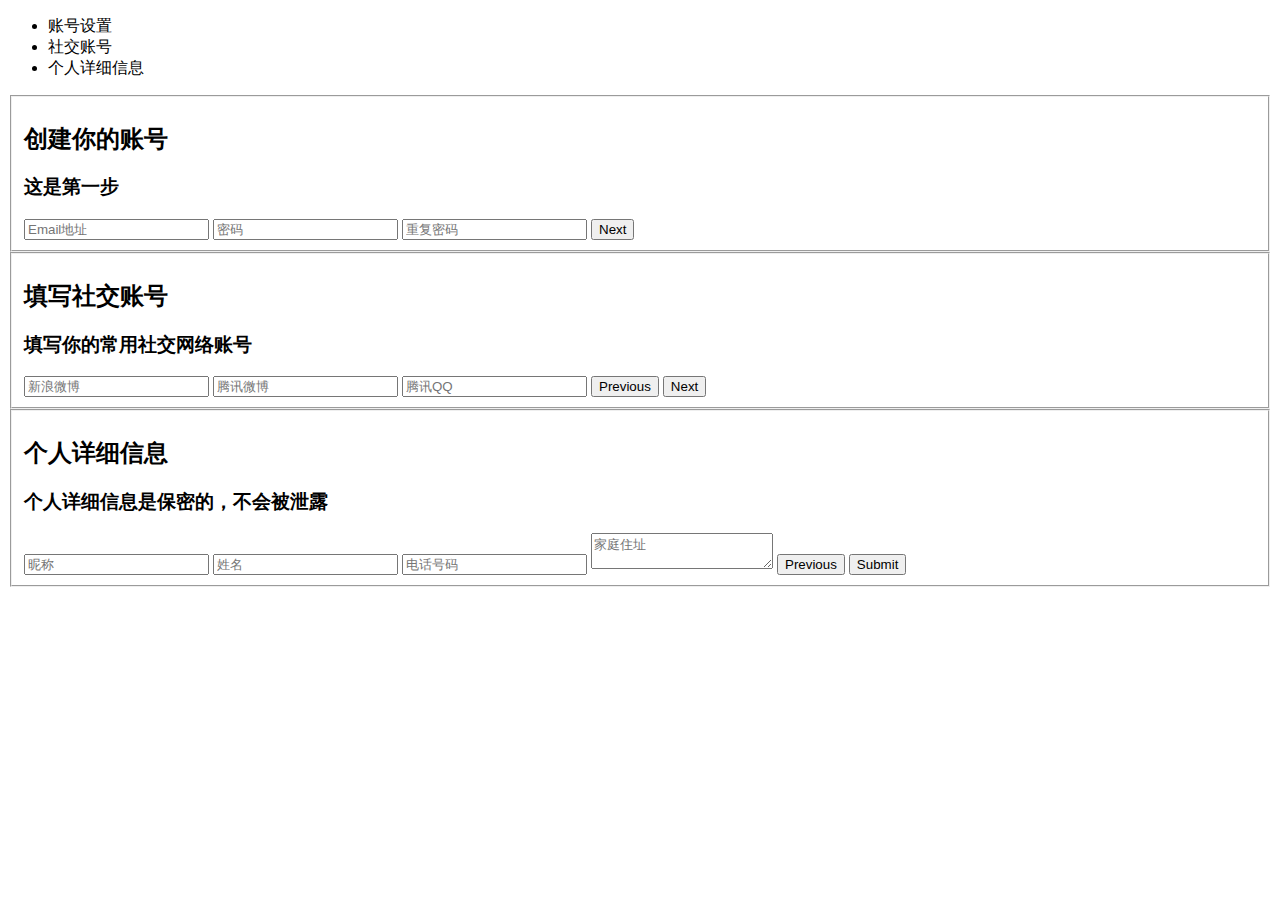
==== src/main/resources/templates/index.html @ 1000734d "初始化" ====
<!doctype html>
<html lang="zh">
<head>
	<meta charset="UTF-8">
	<meta http-equiv="X-UA-Compatible" content="IE=edge,chrome=1"> 
	<meta name="viewport" content="width=device-width, initial-scale=1.0">
	<title></title>
	<link rel='stylesheet prefetch' href='…/static/css/reset.css'>
	<link rel="stylesheet" type="text/css" href="…/static/css/default.css">
	<link rel="stylesheet" type="text/css" href="…/static/css/styles.css">
</head>
<body>
	<article class="htmleaf-content">
		<!-- multistep form -->
		<form id="msform">
			<!-- progressbar -->
			<ul id="progressbar">
				<li class="active">账号设置</li>
				<li>社交账号</li>
				<li>个人详细信息</li>
			</ul>
			<!-- fieldsets -->
			<fieldset>
				<h2 class="fs-title">创建你的账号</h2>
				<h3 class="fs-subtitle">这是第一步</h3>
				<input type="text" name="email" placeholder="Email地址" />
				<input type="password" name="pass" placeholder="密码" />
				<input type="password" name="cpass" placeholder="重复密码" />
				<input type="button" name="next" class="next action-button" value="Next" />
			</fieldset>
			<fieldset>
				<h2 class="fs-title">填写社交账号</h2>
				<h3 class="fs-subtitle">填写你的常用社交网络账号</h3>
				<input type="text" name="x-weibo" placeholder="新浪微博" />
				<input type="text" name="t-weibo" placeholder="腾讯微博" />
				<input type="text" name="qq" placeholder="腾讯QQ" />
				<input type="button" name="previous" class="previous action-button" value="Previous" />
				<input type="button" name="next" class="next action-button" value="Next" />
			</fieldset>
			<fieldset>
				<h2 class="fs-title">个人详细信息</h2>
				<h3 class="fs-subtitle">个人详细信息是保密的，不会被泄露</h3>
				<input type="text" name="fname" placeholder="昵称" />
				<input type="text" name="lname" placeholder="姓名" />
				<input type="text" name="phone" placeholder="电话号码" />
				<textarea name="address" placeholder="家庭住址"></textarea>
				<input type="button" name="previous" class="previous action-button" value="Previous" />
				<input type="submit" name="submit" class="submit action-button" value="Submit" />
			</fieldset>
		</form>
	</article>
	
	<script src="…/static/js/jquery-2.1.1.min.js"></script>
	<script src="…/static/js/jquery.easing.min.js" type="text/javascript"></script>
	<script>
	var current_fs, next_fs, previous_fs;
	var left, opacity, scale;
	var animating;
	$('.next').click(function () {
	    if (animating)
	        return false;
	    animating = true;
	    current_fs = $(this).parent();
	    next_fs = $(this).parent().next();
	    $('#progressbar li').eq($('fieldset').index(next_fs)).addClass('active');
	    next_fs.show();
	    current_fs.animate({ opacity: 0 }, {
	        step: function (now, mx) {
	            scale = 1 - (1 - now) * 0.2;
	            left = now * 50 + '%';
	            opacity = 1 - now;
	            current_fs.css({ 'transform': 'scale(' + scale + ')' });
	            next_fs.css({
	                'left': left,
	                'opacity': opacity
	            });
	        },
	        duration: 800,
	        complete: function () {
	            current_fs.hide();
	            animating = false;
	        },
	        easing: 'easeInOutBack'
	    });
	});
	$('.previous').click(function () {
	    if (animating)
	        return false;
	    animating = true;
	    current_fs = $(this).parent();
	    previous_fs = $(this).parent().prev();
	    $('#progressbar li').eq($('fieldset').index(current_fs)).removeClass('active');
	    previous_fs.show();
	    current_fs.animate({ opacity: 0 }, {
	        step: function (now, mx) {
	            scale = 0.8 + (1 - now) * 0.2;
	            left = (1 - now) * 50 + '%';
	            opacity = 1 - now;
	            current_fs.css({ 'left': left });
	            previous_fs.css({
	                'transform': 'scale(' + scale + ')',
	                'opacity': opacity
	            });
	        },
	        duration: 800,
	        complete: function () {
	            current_fs.hide();
	            animating = false;
	        },
	        easing: 'easeInOutBack'
	    });
	});
	$('.submit').click(function () {
	    return false;
	});
	</script>
</body>
</html>
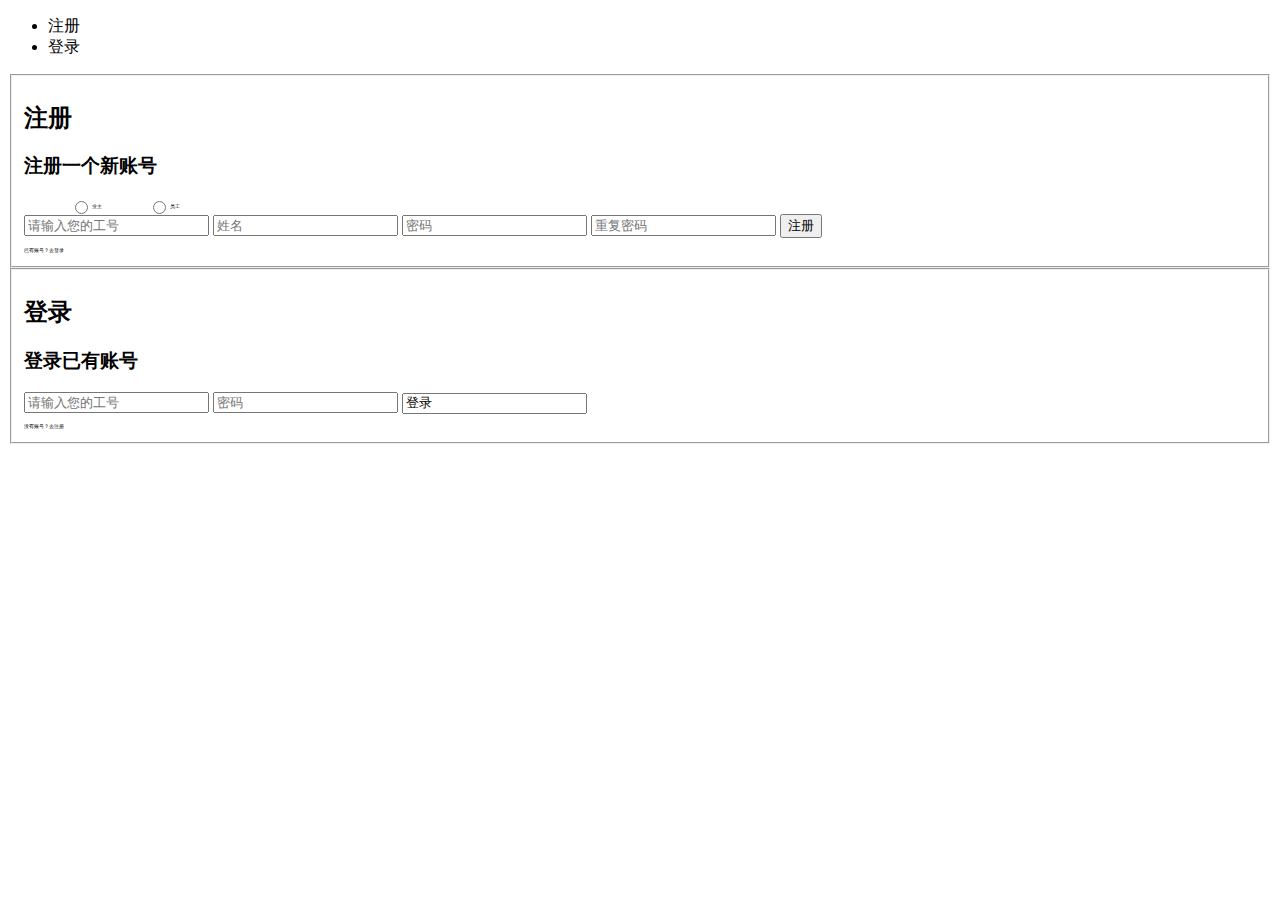
==== commit 412de1bf: "代码提交" ====
--- a/src/main/resources/templates/index.html
+++ b/src/main/resources/templates/index.html
@@ -1,118 +1,205 @@
 <!doctype html>
-<html lang="zh">
+<html lang="zh" xmlns:th="http://www.thymeleaf.org">
 <head>
-	<meta charset="UTF-8">
-	<meta http-equiv="X-UA-Compatible" content="IE=edge,chrome=1"> 
-	<meta name="viewport" content="width=device-width, initial-scale=1.0">
-	<title></title>
-	<link rel='stylesheet prefetch' href='…/static/css/reset.css'>
-	<link rel="stylesheet" type="text/css" href="…/static/css/default.css">
-	<link rel="stylesheet" type="text/css" href="…/static/css/styles.css">
+    <meta charset="UTF-8">
+    <meta http-equiv="X-UA-Compatible" content="IE=edge,chrome=1">
+    <meta name="viewport" content="width=device-width, initial-scale=1.0">
+    <title></title>
+    <link rel='stylesheet prefetch' th:href='@{/css/reset.css}'>
+    <link rel="stylesheet" type="text/css" th:href="@{/css/default.css}">
+    <link rel="stylesheet" type="text/css" th:href="@{/css/styles.css}">
 </head>
 <body>
-	<article class="htmleaf-content">
-		<!-- multistep form -->
-		<form id="msform">
-			<!-- progressbar -->
-			<ul id="progressbar">
-				<li class="active">账号设置</li>
-				<li>社交账号</li>
-				<li>个人详细信息</li>
-			</ul>
-			<!-- fieldsets -->
-			<fieldset>
-				<h2 class="fs-title">创建你的账号</h2>
-				<h3 class="fs-subtitle">这是第一步</h3>
-				<input type="text" name="email" placeholder="Email地址" />
-				<input type="password" name="pass" placeholder="密码" />
-				<input type="password" name="cpass" placeholder="重复密码" />
-				<input type="button" name="next" class="next action-button" value="Next" />
-			</fieldset>
-			<fieldset>
-				<h2 class="fs-title">填写社交账号</h2>
-				<h3 class="fs-subtitle">填写你的常用社交网络账号</h3>
-				<input type="text" name="x-weibo" placeholder="新浪微博" />
-				<input type="text" name="t-weibo" placeholder="腾讯微博" />
-				<input type="text" name="qq" placeholder="腾讯QQ" />
-				<input type="button" name="previous" class="previous action-button" value="Previous" />
-				<input type="button" name="next" class="next action-button" value="Next" />
-			</fieldset>
-			<fieldset>
-				<h2 class="fs-title">个人详细信息</h2>
-				<h3 class="fs-subtitle">个人详细信息是保密的，不会被泄露</h3>
-				<input type="text" name="fname" placeholder="昵称" />
-				<input type="text" name="lname" placeholder="姓名" />
-				<input type="text" name="phone" placeholder="电话号码" />
-				<textarea name="address" placeholder="家庭住址"></textarea>
-				<input type="button" name="previous" class="previous action-button" value="Previous" />
-				<input type="submit" name="submit" class="submit action-button" value="Submit" />
-			</fieldset>
-		</form>
-	</article>
-	
-	<script src="…/static/js/jquery-2.1.1.min.js"></script>
-	<script src="…/static/js/jquery.easing.min.js" type="text/javascript"></script>
-	<script>
-	var current_fs, next_fs, previous_fs;
-	var left, opacity, scale;
-	var animating;
-	$('.next').click(function () {
-	    if (animating)
-	        return false;
-	    animating = true;
-	    current_fs = $(this).parent();
-	    next_fs = $(this).parent().next();
-	    $('#progressbar li').eq($('fieldset').index(next_fs)).addClass('active');
-	    next_fs.show();
-	    current_fs.animate({ opacity: 0 }, {
-	        step: function (now, mx) {
-	            scale = 1 - (1 - now) * 0.2;
-	            left = now * 50 + '%';
-	            opacity = 1 - now;
-	            current_fs.css({ 'transform': 'scale(' + scale + ')' });
-	            next_fs.css({
-	                'left': left,
-	                'opacity': opacity
-	            });
-	        },
-	        duration: 800,
-	        complete: function () {
-	            current_fs.hide();
-	            animating = false;
-	        },
-	        easing: 'easeInOutBack'
-	    });
-	});
-	$('.previous').click(function () {
-	    if (animating)
-	        return false;
-	    animating = true;
-	    current_fs = $(this).parent();
-	    previous_fs = $(this).parent().prev();
-	    $('#progressbar li').eq($('fieldset').index(current_fs)).removeClass('active');
-	    previous_fs.show();
-	    current_fs.animate({ opacity: 0 }, {
-	        step: function (now, mx) {
-	            scale = 0.8 + (1 - now) * 0.2;
-	            left = (1 - now) * 50 + '%';
-	            opacity = 1 - now;
-	            current_fs.css({ 'left': left });
-	            previous_fs.css({
-	                'transform': 'scale(' + scale + ')',
-	                'opacity': opacity
-	            });
-	        },
-	        duration: 800,
-	        complete: function () {
-	            current_fs.hide();
-	            animating = false;
-	        },
-	        easing: 'easeInOutBack'
-	    });
-	});
-	$('.submit').click(function () {
-	    return false;
-	});
-	</script>
+<article class="htmleaf-content">
+    <!-- multistep form -->
+    <form id="msform" action="#" method="post">
+        <!-- progressbar -->
+        <ul id="progressbar">
+            <li class="active">注册</li>
+            <li>登录</li>
+        </ul>
+        <!-- fieldsets -->
+        <fieldset>
+            <h2 class="fs-title">注册</h2>
+            <h3 class="fs-subtitle">注册一个新账号</h3>
+            <div style="display: flex;">
+                <input style="display: block; width: 15px; margin-left: 50px"
+                       name="role" type="radio" value="0"/>
+                <p style="font-size: 5px">业主</p>
+                <input style="display: block; width: 15px; margin-left: 50px"
+                       name="role" type="radio" value="1"/>
+                <p style="font-size: 5px">员工</p>
+            </div>
+            <input type="text" name="username" id="username" placeholder="请输入您的工号"/>
+            <input type="text" name="nickname"
+                   id="nickname" placeholder="姓名"/> <input type="password"
+                                                           name="password" id="password" placeholder="密码"/> <input
+                type="password" id="rppassword" placeholder="重复密码"/> <input
+                id="register" type="button" class="action-button" value="注册"/> </br>
+            <a id="next" name="next" class="next " style="font-size: 5px">已有账号？去登录</a>
+        </fieldset>
+        <fieldset>
+            <h2 class="fs-title">登录</h2>
+            <h3 class="fs-subtitle">登录已有账号</h3>
+            <input type="text" name="loginusername" id="loginusername" placeholder="请输入您的工号"/>
+            <input type="password" name="loginpassword" id="loginpassword" placeholder="密码"/>
+            <input id="login" name="submit" class="submit action-button" value="登录"/></br>
+            <a  name="previous" class="previous " style="font-size: 5px" >没有账号？去注册</a>
+        </fieldset>
+    </form>
+</article>
+
+<script th:src="@{/js/jquery-2.1.1.min.js}"></script>
+<script th:src="@{/js/jquery.easing.min.js}" type="text/javascript"></script>
+<script>
+    var current_fs, next_fs, previous_fs;
+    var left, opacity, scale;
+    var animating;
+    $('.next').click(function () {
+        if (animating)
+            return false;
+        animating = true;
+        current_fs = $(this).parent();
+        next_fs = $(this).parent().next();
+        $('#progressbar li').eq($('fieldset').index(next_fs)).addClass('active');
+        next_fs.show();
+        current_fs.animate({opacity: 0}, {
+            step: function (now, mx) {
+                scale = 1 - (1 - now) * 0.2;
+                left = now * 50 + '%';
+                opacity = 1 - now;
+                current_fs.css({'transform': 'scale(' + scale + ')'});
+                next_fs.css({
+                    'left': left,
+                    'opacity': opacity
+                });
+            },
+            duration: 800,
+            complete: function () {
+                current_fs.hide();
+                animating = false;
+            },
+            easing: 'easeInOutBack'
+        });
+    });
+    $('.previous').click(function () {
+        if (animating)
+            return false;
+        animating = true;
+        current_fs = $(this).parent();
+        previous_fs = $(this).parent().prev();
+        $('#progressbar li').eq($('fieldset').index(current_fs)).removeClass('active');
+        previous_fs.show();
+        current_fs.animate({opacity: 0}, {
+            step: function (now, mx) {
+                scale = 0.8 + (1 - now) * 0.2;
+                left = (1 - now) * 50 + '%';
+                opacity = 1 - now;
+                current_fs.css({'left': left});
+                previous_fs.css({
+                    'transform': 'scale(' + scale + ')',
+                    'opacity': opacity
+                });
+            },
+            duration: 800,
+            complete: function () {
+                current_fs.hide();
+                animating = false;
+            },
+            easing: 'easeInOutBack'
+        });
+    });
+
+    $('.submit').click(function () {
+        return false;
+    });
+
+    $('#login').click(function () {
+        var loginusername = $("#loginusername").val()
+        var loginpassword = $("#loginpassword").val()
+
+        if ((!loginusername)  || (!loginpassword) ) {
+            alert('请输入用户名和密码')
+            return false
+        }
+
+        $.ajax({
+            url: '/bus/login/login',
+            type: 'post',
+            dataType: 'json',
+            contentType: 'application/json',
+            data: JSON.stringify({ username: loginusername, password: loginpassword}),
+            async: true,
+            success: function (data) {
+                if (data != null) {
+                     console.log(data)
+                    // alert('flag : ' + data.flag + " , hintMessage : " + data.hintMessage);
+                    if (data.flag = 'success') {
+                        alert(data.hintMessage)
+                        window.localStorage.setItem('username',loginusername)
+                        window.localStorage.setItem('role',data.role)
+                        window.location.href="toHome"
+                    }
+                }
+            }
+        })
+        });
+
+        $('#register').click(function () {
+            if (!$("input[type='radio']:checked").val()) {
+                alert('请选择您的角色')
+                return false
+            }
+            if (!$("#username").val()) {
+                alert('输入您的工号')
+                return false
+            }
+            if (!$("#nickname").val()) {
+                alert('请设置您的称呼')
+                return false
+            }
+            if (!$("#password").val()) {
+                alert('请设置您的密码')
+                return false
+            } else if ($("#password").val().length < 6 || $("#password").val().length > 12) {
+                alert("密码长度在6—12之间")
+                return false
+            }
+            if (!$("#rppassword").val()) {
+                alert('请确认您的密码')
+                return false
+            }
+            if ($("#password").val() != $("#rppassword").val()) {
+                alert('两次输入的密码不一致，请重新输入')
+                return false
+            }
+
+            var role = $("input[type='radio']:checked").val()
+            var username = $("#username").val()
+            var password = $("#password").val()
+            var nickname = $("#nickname").val()
+
+            $.ajax({
+                url: '/bus/login/register',
+                type: 'post',
+                dataType: 'json',
+                contentType: 'application/json',
+                data: JSON.stringify({role: role, username: username, password: password, nickname: nickname}),
+                async: true,
+                success: function (data) {
+                    if (data != null) {
+                        // console.log(data)
+                        // alert('flag : ' + data.flag + " , hintMessage : " + data.hintMessage);
+                        if (data.flag = 'success') {
+                            alert(data.hintMessage)
+                        }
+                        $('.next').click();
+                    }
+                }
+            });
+        
+
+    });
+</script>
 </body>
 </html>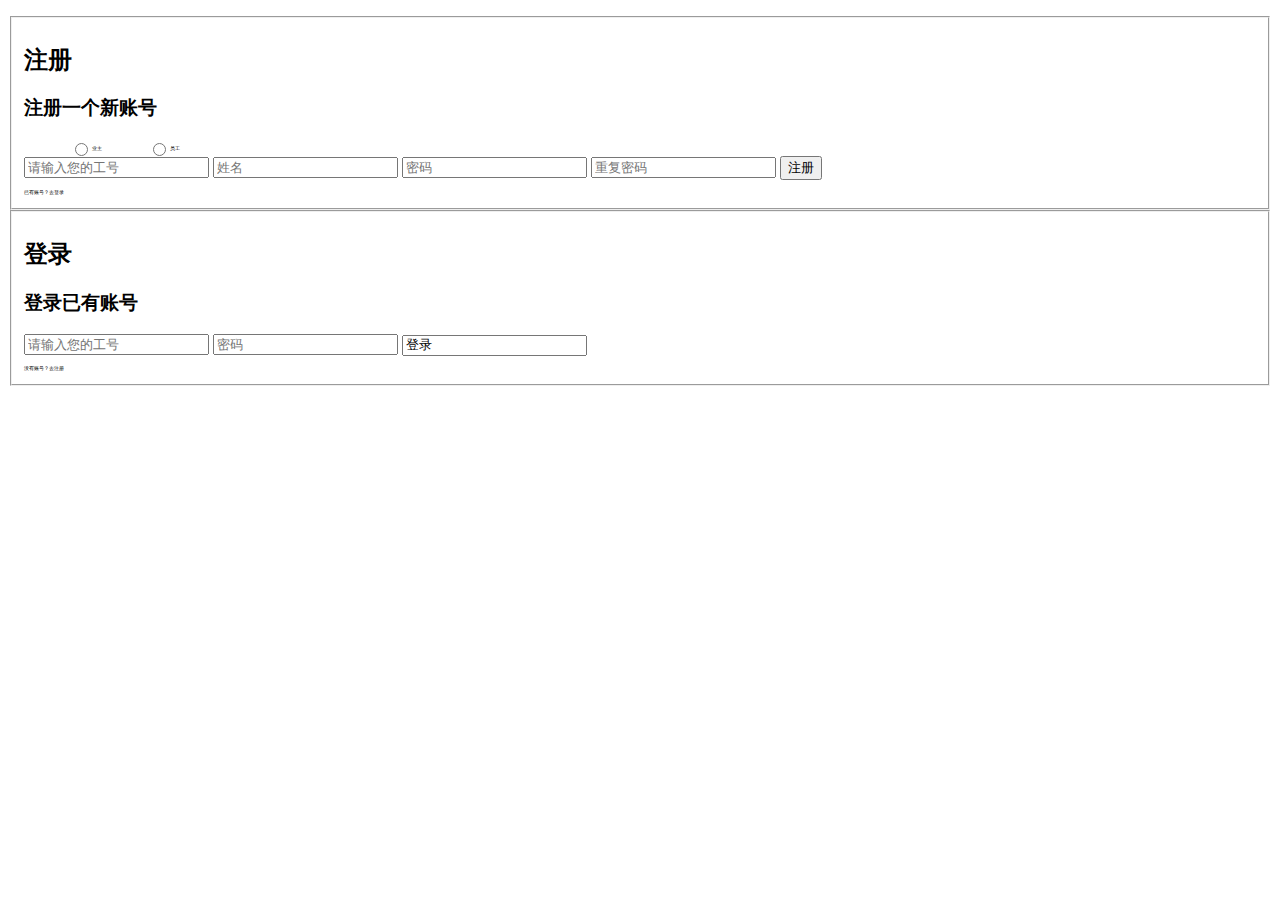
==== commit 40a0462e: "..." ====
--- a/src/main/resources/templates/index.html
+++ b/src/main/resources/templates/index.html
@@ -1,205 +1,209 @@
-<!doctype html>
-<html lang="zh" xmlns:th="http://www.thymeleaf.org">
-<head>
-    <meta charset="UTF-8">
-    <meta http-equiv="X-UA-Compatible" content="IE=edge,chrome=1">
-    <meta name="viewport" content="width=device-width, initial-scale=1.0">
-    <title></title>
-    <link rel='stylesheet prefetch' th:href='@{/css/reset.css}'>
-    <link rel="stylesheet" type="text/css" th:href="@{/css/default.css}">
-    <link rel="stylesheet" type="text/css" th:href="@{/css/styles.css}">
-</head>
-<body>
-<article class="htmleaf-content">
-    <!-- multistep form -->
-    <form id="msform" action="#" method="post">
-        <!-- progressbar -->
-        <ul id="progressbar">
-            <li class="active">注册</li>
-            <li>登录</li>
-        </ul>
-        <!-- fieldsets -->
-        <fieldset>
-            <h2 class="fs-title">注册</h2>
-            <h3 class="fs-subtitle">注册一个新账号</h3>
-            <div style="display: flex;">
-                <input style="display: block; width: 15px; margin-left: 50px"
-                       name="role" type="radio" value="0"/>
-                <p style="font-size: 5px">业主</p>
-                <input style="display: block; width: 15px; margin-left: 50px"
-                       name="role" type="radio" value="1"/>
-                <p style="font-size: 5px">员工</p>
-            </div>
-            <input type="text" name="username" id="username" placeholder="请输入您的工号"/>
-            <input type="text" name="nickname"
-                   id="nickname" placeholder="姓名"/> <input type="password"
-                                                           name="password" id="password" placeholder="密码"/> <input
-                type="password" id="rppassword" placeholder="重复密码"/> <input
-                id="register" type="button" class="action-button" value="注册"/> </br>
-            <a id="next" name="next" class="next " style="font-size: 5px">已有账号？去登录</a>
-        </fieldset>
-        <fieldset>
-            <h2 class="fs-title">登录</h2>
-            <h3 class="fs-subtitle">登录已有账号</h3>
-            <input type="text" name="loginusername" id="loginusername" placeholder="请输入您的工号"/>
-            <input type="password" name="loginpassword" id="loginpassword" placeholder="密码"/>
-            <input id="login" name="submit" class="submit action-button" value="登录"/></br>
-            <a  name="previous" class="previous " style="font-size: 5px" >没有账号？去注册</a>
-        </fieldset>
-    </form>
-</article>
-
-<script th:src="@{/js/jquery-2.1.1.min.js}"></script>
-<script th:src="@{/js/jquery.easing.min.js}" type="text/javascript"></script>
-<script>
-    var current_fs, next_fs, previous_fs;
-    var left, opacity, scale;
-    var animating;
-    $('.next').click(function () {
-        if (animating)
-            return false;
-        animating = true;
-        current_fs = $(this).parent();
-        next_fs = $(this).parent().next();
-        $('#progressbar li').eq($('fieldset').index(next_fs)).addClass('active');
-        next_fs.show();
-        current_fs.animate({opacity: 0}, {
-            step: function (now, mx) {
-                scale = 1 - (1 - now) * 0.2;
-                left = now * 50 + '%';
-                opacity = 1 - now;
-                current_fs.css({'transform': 'scale(' + scale + ')'});
-                next_fs.css({
-                    'left': left,
-                    'opacity': opacity
-                });
-            },
-            duration: 800,
-            complete: function () {
-                current_fs.hide();
-                animating = false;
-            },
-            easing: 'easeInOutBack'
-        });
-    });
-    $('.previous').click(function () {
-        if (animating)
-            return false;
-        animating = true;
-        current_fs = $(this).parent();
-        previous_fs = $(this).parent().prev();
-        $('#progressbar li').eq($('fieldset').index(current_fs)).removeClass('active');
-        previous_fs.show();
-        current_fs.animate({opacity: 0}, {
-            step: function (now, mx) {
-                scale = 0.8 + (1 - now) * 0.2;
-                left = (1 - now) * 50 + '%';
-                opacity = 1 - now;
-                current_fs.css({'left': left});
-                previous_fs.css({
-                    'transform': 'scale(' + scale + ')',
-                    'opacity': opacity
-                });
-            },
-            duration: 800,
-            complete: function () {
-                current_fs.hide();
-                animating = false;
-            },
-            easing: 'easeInOutBack'
-        });
-    });
-
-    $('.submit').click(function () {
-        return false;
-    });
-
-    $('#login').click(function () {
-        var loginusername = $("#loginusername").val()
-        var loginpassword = $("#loginpassword").val()
-
-        if ((!loginusername)  || (!loginpassword) ) {
-            alert('请输入用户名和密码')
-            return false
-        }
-
-        $.ajax({
-            url: '/bus/login/login',
-            type: 'post',
-            dataType: 'json',
-            contentType: 'application/json',
-            data: JSON.stringify({ username: loginusername, password: loginpassword}),
-            async: true,
-            success: function (data) {
-                if (data != null) {
-                     console.log(data)
-                    // alert('flag : ' + data.flag + " , hintMessage : " + data.hintMessage);
-                    if (data.flag = 'success') {
-                        alert(data.hintMessage)
-                        window.localStorage.setItem('username',loginusername)
-                        window.localStorage.setItem('role',data.role)
-                        window.location.href="toHome"
-                    }
-                }
-            }
-        })
-        });
-
-        $('#register').click(function () {
-            if (!$("input[type='radio']:checked").val()) {
-                alert('请选择您的角色')
-                return false
-            }
-            if (!$("#username").val()) {
-                alert('输入您的工号')
-                return false
-            }
-            if (!$("#nickname").val()) {
-                alert('请设置您的称呼')
-                return false
-            }
-            if (!$("#password").val()) {
-                alert('请设置您的密码')
-                return false
-            } else if ($("#password").val().length < 6 || $("#password").val().length > 12) {
-                alert("密码长度在6—12之间")
-                return false
-            }
-            if (!$("#rppassword").val()) {
-                alert('请确认您的密码')
-                return false
-            }
-            if ($("#password").val() != $("#rppassword").val()) {
-                alert('两次输入的密码不一致，请重新输入')
-                return false
-            }
-
-            var role = $("input[type='radio']:checked").val()
-            var username = $("#username").val()
-            var password = $("#password").val()
-            var nickname = $("#nickname").val()
-
-            $.ajax({
-                url: '/bus/login/register',
-                type: 'post',
-                dataType: 'json',
-                contentType: 'application/json',
-                data: JSON.stringify({role: role, username: username, password: password, nickname: nickname}),
-                async: true,
-                success: function (data) {
-                    if (data != null) {
-                        // console.log(data)
-                        // alert('flag : ' + data.flag + " , hintMessage : " + data.hintMessage);
-                        if (data.flag = 'success') {
-                            alert(data.hintMessage)
-                        }
-                        $('.next').click();
-                    }
-                }
-            });
-        
-
-    });
-</script>
-</body>
+<!doctype html>
+<html lang="zh" xmlns:th="http://www.thymeleaf.org">
+<head>
+    <meta charset="UTF-8">
+    <meta http-equiv="X-UA-Compatible" content="IE=edge,chrome=1">
+    <meta name="viewport" content="width=device-width, initial-scale=1.0">
+    <title></title>
+    <link rel='stylesheet prefetch' th:href='@{/css/reset.css}'>
+    <link rel="stylesheet" type="text/css" th:href="@{/css/default.css}">
+    <link rel="stylesheet" type="text/css" th:href="@{/css/styles.css}">
+</head>
+<body>
+<article class="htmleaf-content">
+    <!-- multistep form -->
+    <form id="msform" action="#" method="post">
+        <!-- progressbar -->
+        <ul id="progressbar">
+            <!-- <li class="active">注册</li>
+            <li>登录</li> -->
+        </ul>
+        <!-- fieldsets -->
+        <fieldset>
+            <h2 class="fs-title">注册</h2>
+            <h3 class="fs-subtitle">注册一个新账号</h3>
+            <div style="display: flex;">
+                <input style="display: block; width: 15px; margin-left: 50px"
+                       name="role" type="radio" value="0"/>
+                <p style="font-size: 5px">业主</p>
+                <input style="display: block; width: 15px; margin-left: 50px"
+                       name="role" type="radio" value="1"/>
+                <p style="font-size: 5px">员工</p>
+            </div>
+            <input type="text" name="username" id="username" placeholder="请输入您的工号"/>
+            <input type="text" name="nickname" id="nickname" placeholder="姓名"/>
+            <input type="password" name="password" id="password" placeholder="密码"/> 
+            <input type="password" id="rppassword" placeholder="重复密码"/> 
+            <input id="register" type="button" class="action-button" value="注册"/> </br>
+            <a id="next" name="next" class="next " style="font-size: 5px">已有账号？去登录</a>
+        </fieldset>
+        <fieldset>
+            <h2 class="fs-title">登录</h2>
+            <h3 class="fs-subtitle">登录已有账号</h3>
+            <input type="text" name="loginusername" id="loginusername" placeholder="请输入您的工号"/>
+            <input type="password" name="loginpassword" id="loginpassword" placeholder="密码"/>
+            <input id="login" name="submit" class="submit action-button" value="登录"/></br>
+            <a  name="previous" class="previous " style="font-size: 5px" >没有账号？去注册</a>
+        </fieldset>
+    </form>
+</article>
+
+<script th:src="@{/js/jquery-2.1.1.min.js}"></script>
+<script th:src="@{/js/jquery.easing.min.js}" type="text/javascript"></script>
+<script>
+    var current_fs, next_fs, previous_fs;
+    var left, opacity, scale;
+    var animating;
+    $('.next').click(function () {
+        if (animating)
+            return false;
+        animating = true;
+        current_fs = $(this).parent();
+        next_fs = $(this).parent().next();
+        $('#progressbar li').eq($('fieldset').index(next_fs)).addClass('active');
+        next_fs.show();
+        current_fs.animate({opacity: 0}, {
+            step: function (now, mx) {
+                scale = 1 - (1 - now) * 0.2;
+                left = now * 50 + '%';
+                opacity = 1 - now;
+                current_fs.css({'transform': 'scale(' + scale + ')'});
+                next_fs.css({
+                    'left': left,
+                    'opacity': opacity
+                });
+            },
+            duration: 800,
+            complete: function () {
+                current_fs.hide();
+                animating = false;
+            },
+            easing: 'easeInOutBack'
+        });
+    });
+    $('.previous').click(function () {
+        if (animating)
+            return false;
+        animating = true;
+        current_fs = $(this).parent();
+        previous_fs = $(this).parent().prev();
+        $('#progressbar li').eq($('fieldset').index(current_fs)).removeClass('active');
+        previous_fs.show();
+        current_fs.animate({opacity: 0}, {
+            step: function (now, mx) {
+                scale = 0.8 + (1 - now) * 0.2;
+                left = (1 - now) * 50 + '%';
+                opacity = 1 - now;
+                current_fs.css({'left': left});
+                previous_fs.css({
+                    'transform': 'scale(' + scale + ')',
+                    'opacity': opacity
+                });
+            },
+            duration: 800,
+            complete: function () {
+                current_fs.hide();
+                animating = false;
+            },
+            easing: 'easeInOutBack'
+        });
+    });
+
+    $('.submit').click(function () {
+        return false;
+    });
+
+    $('#login').click(function () {
+        var loginusername = $("#loginusername").val()
+        var loginpassword = $("#loginpassword").val()
+
+        if ((!loginusername)  || (!loginpassword) ) {
+            alert('请输入用户名和密码')
+            return false
+        }
+
+        $.ajax({
+            url: '/bus/login/login',
+            type: 'post',
+            dataType: 'json',
+            contentType: 'application/json',
+            data: JSON.stringify({ username: loginusername, password: loginpassword}),
+            async: true,
+            success: function (data) {
+                if (data != null) {
+                     console.log(data)
+                     debugger
+                    // alert('flag : ' + data.flag + " , hintMessage : " + data.hintMessage);
+                    if (data.flag === 'success') {
+                        /* alert(data.hintMessage) */
+                        window.localStorage.setItem('username',loginusername)
+                        window.localStorage.setItem('userid',data.id)
+                        window.localStorage.setItem('role',data.role)
+                        window.localStorage.setItem('nickname',data.nickname)
+                        window.location.href="toHome"
+                    }else{
+                    	alert(data.hintMessage)
+                    }
+                }
+            }
+        })
+        });
+
+        $('#register').click(function () {
+            if (!$("input[type='radio']:checked").val()) {
+                alert('请选择您的角色')
+                return false
+            }
+            if (!$("#username").val()) {
+                alert('输入您的工号')
+                return false
+            }
+            if (!$("#nickname").val()) {
+                alert('请设置您的称呼')
+                return false
+            }
+            if (!$("#password").val()) {
+                alert('请设置您的密码')
+                return false
+            } else if ($("#password").val().length < 6 || $("#password").val().length > 12) {
+                alert("密码长度在6—12之间")
+                return false
+            }
+            if (!$("#rppassword").val()) {
+                alert('请确认您的密码')
+                return false
+            }
+            if ($("#password").val() != $("#rppassword").val()) {
+                alert('两次输入的密码不一致，请重新输入')
+                return false
+            }
+
+            var role = $("input[type='radio']:checked").val()
+            var username = $("#username").val()
+            var password = $("#password").val()
+            var nickname = $("#nickname").val()
+
+            $.ajax({
+                url: '/bus/login/register',
+                type: 'post',
+                dataType: 'json',
+                contentType: 'application/json',
+                data: JSON.stringify({role: role, username: username, password: password, nickname: nickname}),
+                async: true,
+                success: function (data) {
+                    if (data != null) {
+                        // console.log(data)
+                        // alert('flag : ' + data.flag + " , hintMessage : " + data.hintMessage);
+                        if (data.flag = 'success') {
+                            alert(data.hintMessage)
+                        }
+                        $('.next').click();
+                    }
+                }
+            });
+        
+
+    });
+</script>
+</body>
 </html>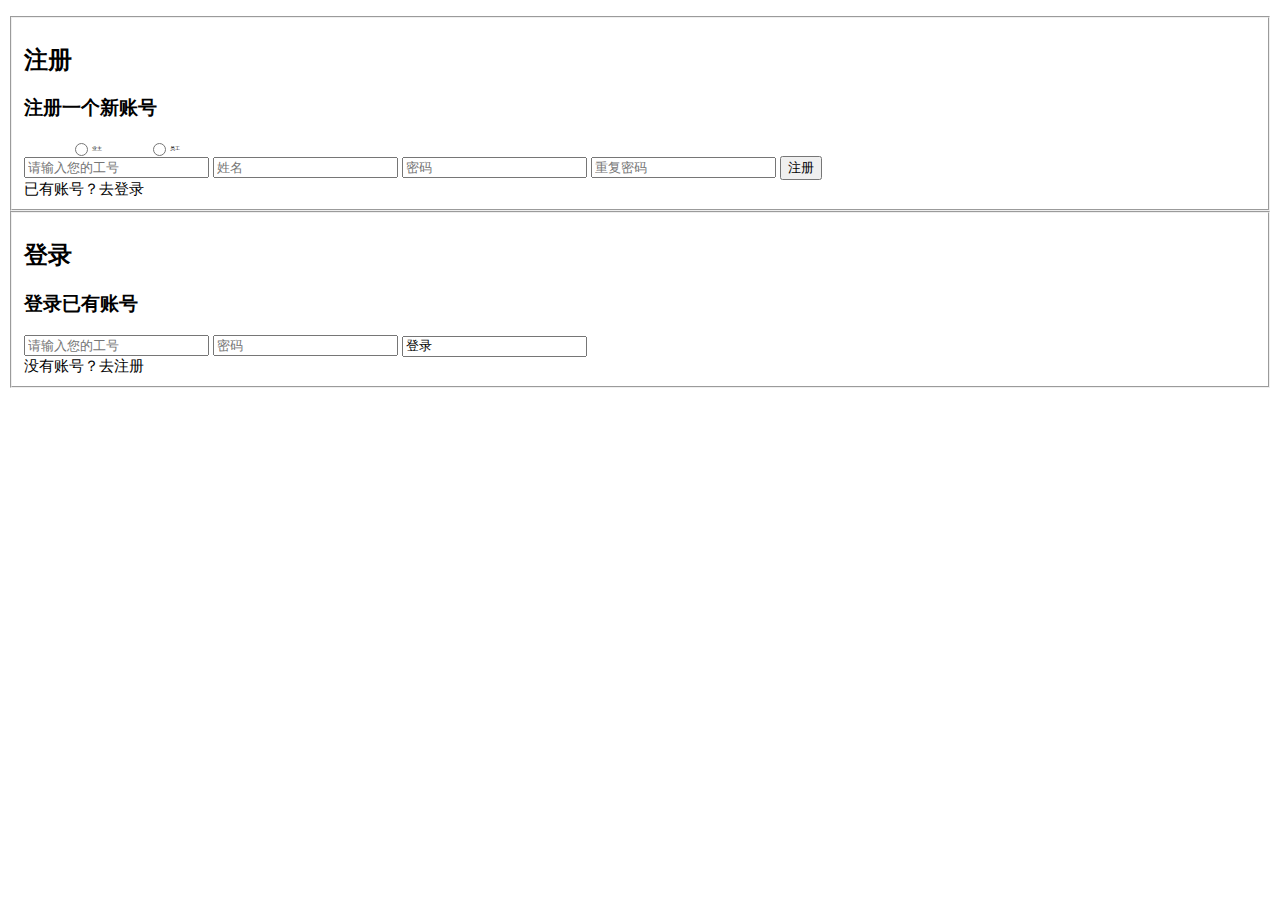
==== commit eb033888: "优化界面" ====
--- a/src/main/resources/templates/index.html
+++ b/src/main/resources/templates/index.html
@@ -35,7 +35,7 @@
             <input type="password" name="password" id="password" placeholder="密码"/> 
             <input type="password" id="rppassword" placeholder="重复密码"/> 
             <input id="register" type="button" class="action-button" value="注册"/> </br>
-            <a id="next" name="next" class="next " style="font-size: 5px">已有账号？去登录</a>
+            <a id="next" name="next" class="next " style="font-size: 15px">已有账号？去登录</a>
         </fieldset>
         <fieldset>
             <h2 class="fs-title">登录</h2>
@@ -43,7 +43,7 @@
             <input type="text" name="loginusername" id="loginusername" placeholder="请输入您的工号"/>
             <input type="password" name="loginpassword" id="loginpassword" placeholder="密码"/>
             <input id="login" name="submit" class="submit action-button" value="登录"/></br>
-            <a  name="previous" class="previous " style="font-size: 5px" >没有账号？去注册</a>
+            <a  name="previous" class="previous " style="font-size: 15px" >没有账号？去注册</a>
         </fieldset>
     </form>
 </article>
@@ -132,7 +132,6 @@
             success: function (data) {
                 if (data != null) {
                      console.log(data)
-                     debugger
                     // alert('flag : ' + data.flag + " , hintMessage : " + data.hintMessage);
                     if (data.flag === 'success') {
                         /* alert(data.hintMessage) */
@@ -140,7 +139,7 @@
                         window.localStorage.setItem('userid',data.id)
                         window.localStorage.setItem('role',data.role)
                         window.localStorage.setItem('nickname',data.nickname)
-                        window.location.href="toHome"
+                        window.location.href="/bus/login/toHome"
                     }else{
                     	alert(data.hintMessage)
                     }
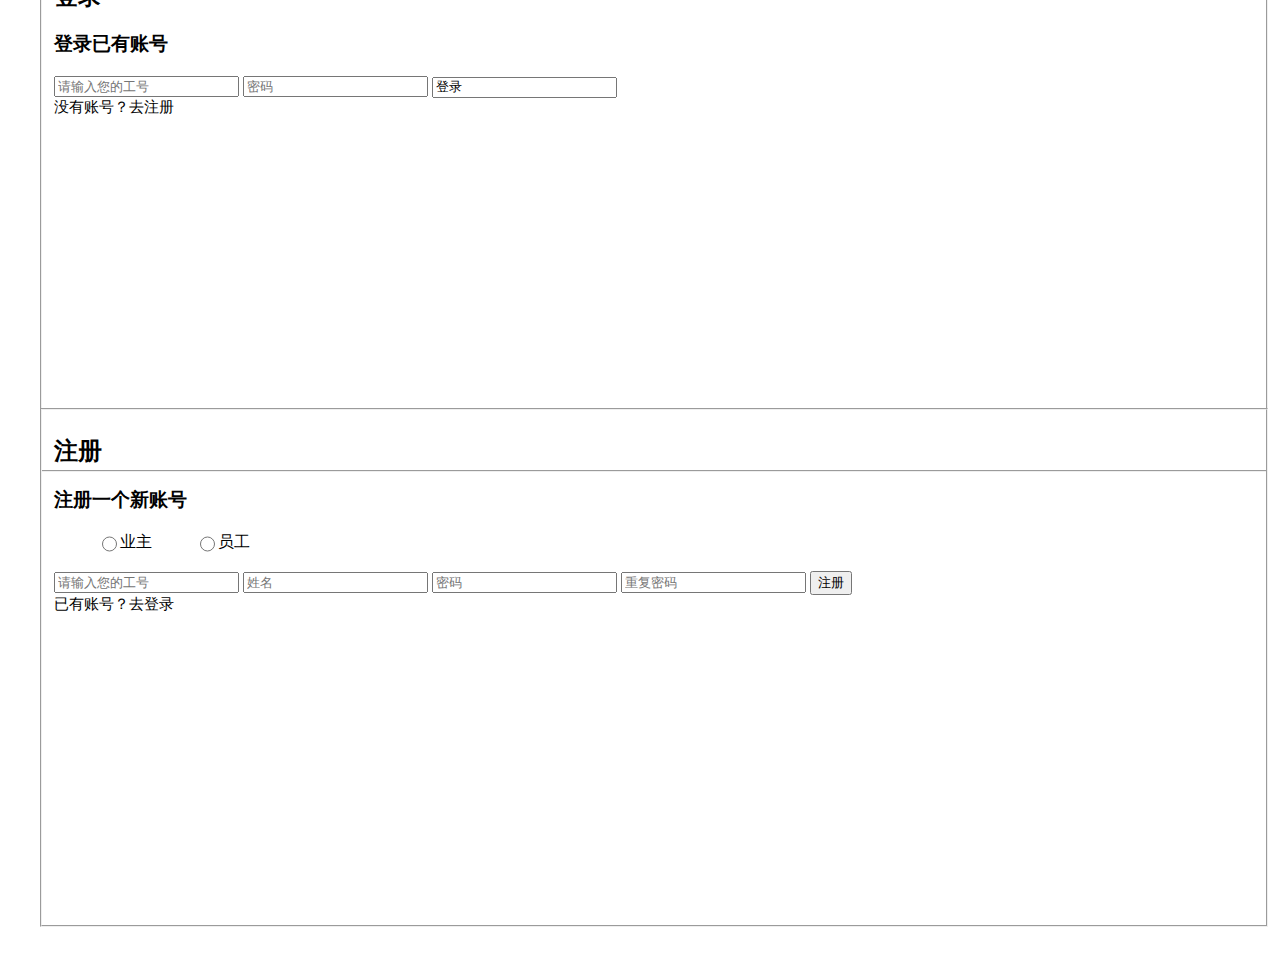
==== commit 89b6aa6c: "...做jb啊卧槽200块" ====
--- a/src/main/resources/templates/index.html
+++ b/src/main/resources/templates/index.html
@@ -19,31 +19,32 @@
             <li>登录</li> -->
         </ul>
         <!-- fieldsets -->
-        <fieldset>
+        <fieldset style="width: 95%; height: 500px;  /* height: 59%; */ margin: 0 2.5%;margin-top: -4rem">
+            <h2 class="fs-title">登录</h2>
+            <h3 class="fs-subtitle">登录已有账号</h3>
+            <input type="text" name="loginusername" id="loginusername" placeholder="请输入您的工号"/>
+            <input type="password" name="loginpassword" id="loginpassword" placeholder="密码"/>
+            <input id="login" name="submit" class="submit action-button" value="登录"/></br>
+            <a id="next" name="next" class="next " style="font-size: 15px">没有账号？去注册</a>
+        </fieldset>
+        <fieldset style="width: 95%; height: 500px;  /* height: 59%; */ margin: 0 2.5%;margin-top: -4rem">
             <h2 class="fs-title">注册</h2>
             <h3 class="fs-subtitle">注册一个新账号</h3>
             <div style="display: flex;">
-                <input style="display: block; width: 15px; margin-left: 50px"
+                <input style="display: block; width: 15px; margin-left: 3rem"
                        name="role" type="radio" value="0"/>
-                <p style="font-size: 5px">业主</p>
-                <input style="display: block; width: 15px; margin-left: 50px"
+                <label >业主</label>
+                <!-- <p style="font-size: 5px">业主</p> -->
+                <input style="display: block; width: 15px; margin-left:3rem "
                        name="role" type="radio" value="1"/>
-                <p style="font-size: 5px">员工</p>
-            </div>
+                <label >员工</label>
+            </div><br>
             <input type="text" name="username" id="username" placeholder="请输入您的工号"/>
             <input type="text" name="nickname" id="nickname" placeholder="姓名"/>
             <input type="password" name="password" id="password" placeholder="密码"/> 
             <input type="password" id="rppassword" placeholder="重复密码"/> 
             <input id="register" type="button" class="action-button" value="注册"/> </br>
-            <a id="next" name="next" class="next " style="font-size: 15px">已有账号？去登录</a>
-        </fieldset>
-        <fieldset>
-            <h2 class="fs-title">登录</h2>
-            <h3 class="fs-subtitle">登录已有账号</h3>
-            <input type="text" name="loginusername" id="loginusername" placeholder="请输入您的工号"/>
-            <input type="password" name="loginpassword" id="loginpassword" placeholder="密码"/>
-            <input id="login" name="submit" class="submit action-button" value="登录"/></br>
-            <a  name="previous" class="previous " style="font-size: 15px" >没有账号？去注册</a>
+            <a  name="previous" class="previous " style="font-size: 15px"  >已有账号？去登录</a>
         </fieldset>
     </form>
 </article>
@@ -73,7 +74,7 @@
                     'opacity': opacity
                 });
             },
-            duration: 800,
+            duration: 0,
             complete: function () {
                 current_fs.hide();
                 animating = false;
@@ -100,7 +101,7 @@
                     'opacity': opacity
                 });
             },
-            duration: 800,
+            duration: 0,
             complete: function () {
                 current_fs.hide();
                 animating = false;
@@ -134,6 +135,10 @@
                      console.log(data)
                     // alert('flag : ' + data.flag + " , hintMessage : " + data.hintMessage);
                     if (data.flag === 'success') {
+                    	if(data.role === '2'){
+                    		window.location.href="/bus/login/toManager"
+                    		return
+                    	}
                         /* alert(data.hintMessage) */
                         window.localStorage.setItem('username',loginusername)
                         window.localStorage.setItem('userid',data.id)
@@ -204,5 +209,9 @@
 
     });
 </script>
+<style type="text/css"> 
+
+
+</style> 
 </body>
 </html>